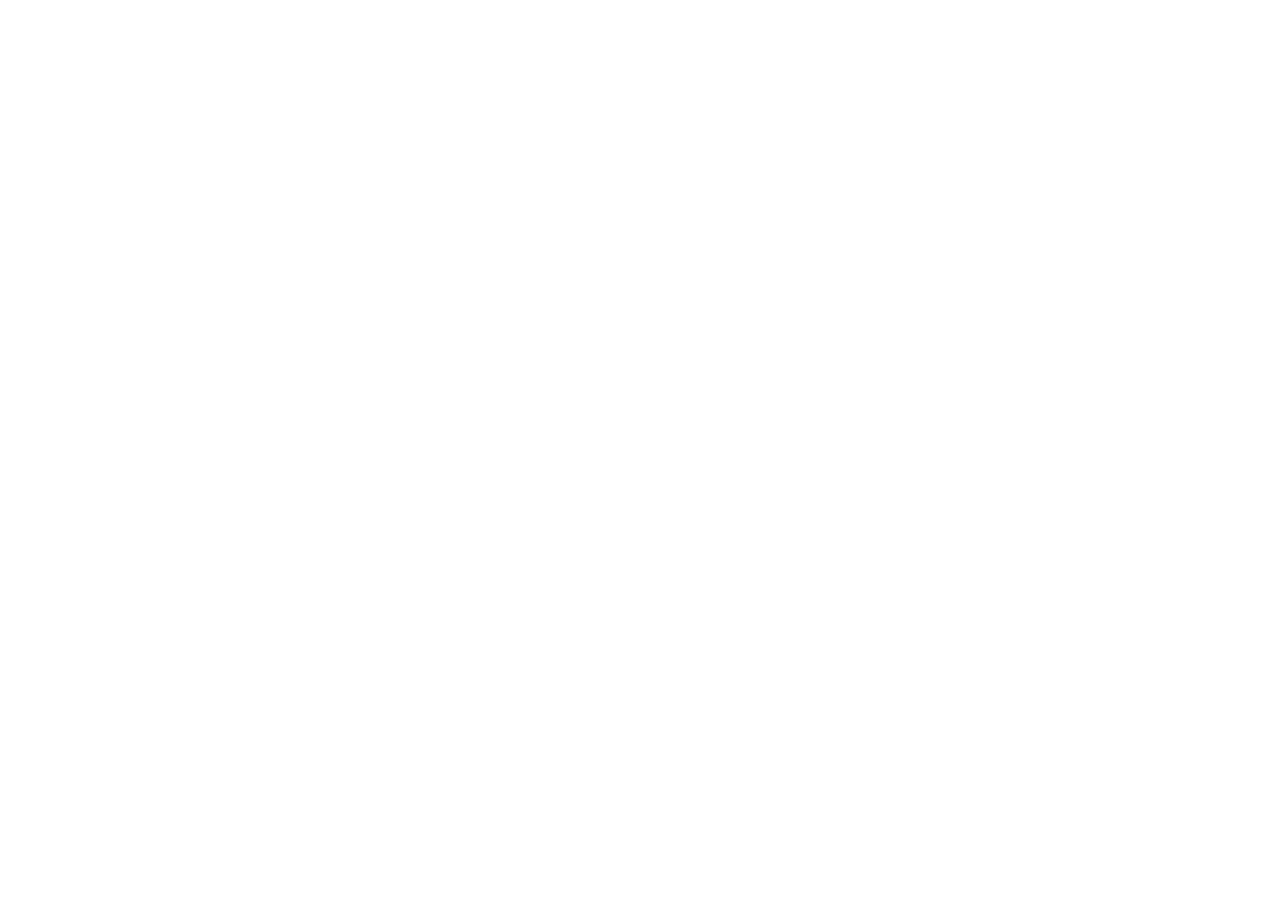
==== public/index.html @ 03f00405 "bug including of style sheet crashes server bug not all editable properties can be editted atm bug i" ====
<html ng-app='productManager'>
  <head>
    <meta charset="utf-8" />
    <title>Cheese Emporium</title>
    <link rel='stylesheet' href='stylesheets/style.css'>
  </head>
  <body>
    <div class='container' id='product-list-container' ui-view='productList'></div>
    <div class='container' id='product-editor-container' ui-view='productEditor'></div>

    <script type="text/javascript" src="https://code.jquery.com/jquery-2.1.4.min.js"></script>
    <script type="text/javascript" src="javascripts/lib/moment/moment.2.10.6/moment.js"></script>
    <script type="text/javascript" src="/bower_components/angular/angular.js"></script>
    <script type="text/javascript" src="/bower_components/angular-ui-router/release/angular-ui-router.min.js"></script>

    <script type="text/javascript" src='javascripts/services/services.js'></script>

    <script type="text/javascript" src='javascripts/productList/productList.js'></script>
    <script type="text/javascript" src='javascripts/productEditor/productEditor.js'></script>

    <script type="text/javascript" src="javascripts/app.js"></script>
  </body>
</html>
---- public/stylesheets/style.css ----
/* http://meyerweb.com/eric/tools/css/reset/
   v2.0 | 20110126
   License: none (public domain)
*/
/*  reset all styles bring to a base to work from*/
html, body, div, span, applet, object, iframe,
h1, h2, h3, h4, h5, h6, p, blockquote, pre,
a, abbr, acronym, address, big, cite, code,
del, dfn, em, img, ins, kbd, q, s, samp,
small, strike, strong, sub, sup, tt, var,
b, u, i, center,
dl, dt, dd, ol, ul, li,
fieldset, form, label, legend,
table, caption, tbody, tfoot, thead, tr, th, td,
article, aside, canvas, details, embed,
figure, figcaption, footer, header, hgroup,
menu, nav, output, ruby, section, summary,
time, mark, audio, video {
  margin: 0;
  padding: 0;
  border: 0;
  font-size: 100%;
  font: inherit;
  vertical-align: baseline;
}
/* HTML5 display-role reset for older browsers */
article, aside, details, figcaption, figure,
footer, header, hgroup, menu, nav, section {
  display: block;
}
body {
  line-height: 1;
}
ol, ul {
  list-style: none;
}
blockquote, q {
  quotes: none;
}
blockquote:before, blockquote:after,
q:before, q:after {
  content: '';
  content: none;
}
table {
  border-collapse: collapse;
  border-spacing: 0;
}

/* clear fix */
.container:before,
.container:after {
  content: "";
  display: table;
}
.container:after {
  clear: both;
}
.container {
  clear: both;
  *zoom: 1;
}

#product-list-container {
  float:left;
}

#product-editor-container {
  float:right;
}

#product-list { 
  list-style-type: none;
}
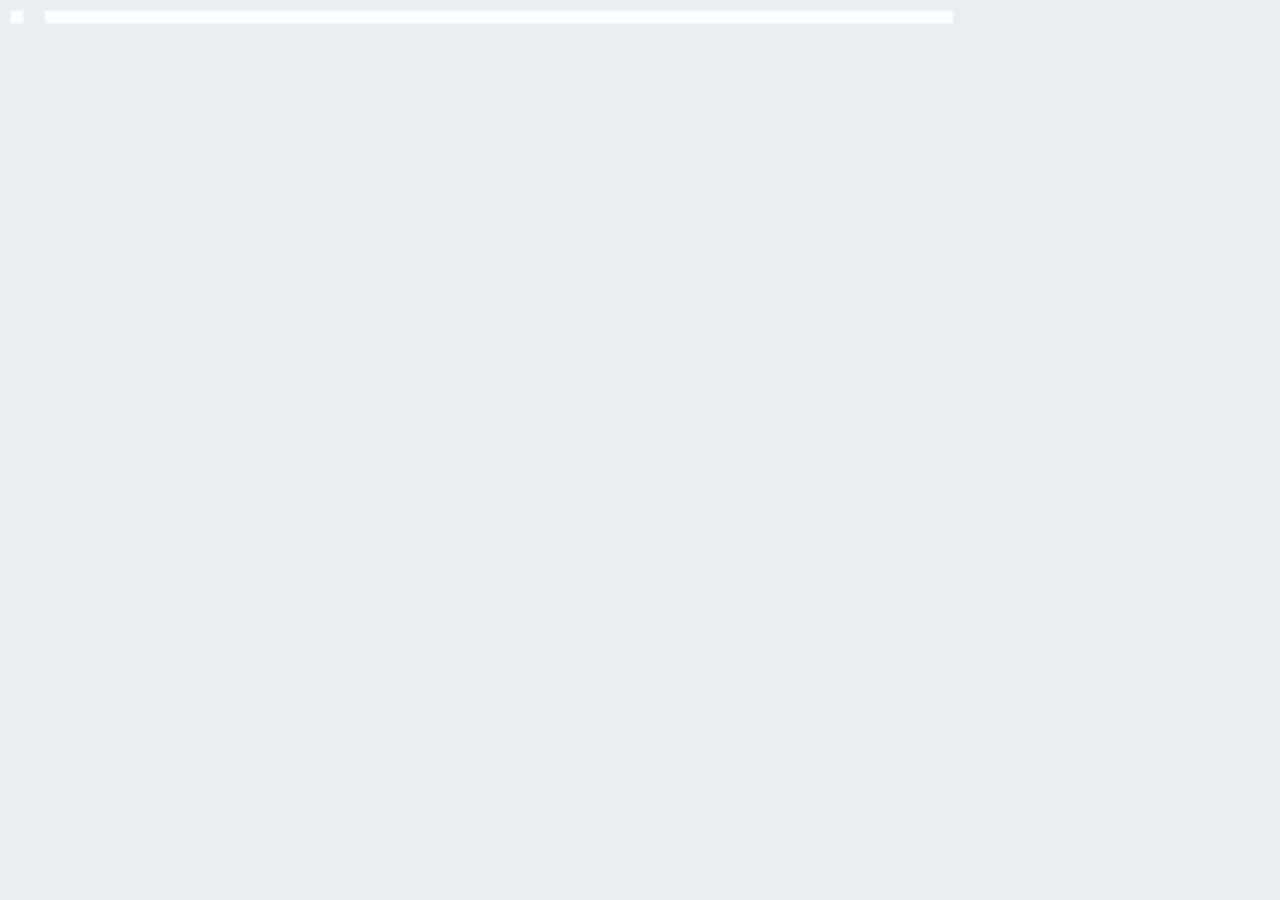
==== commit 27445c0c: "-changes to html structure and labeling -initial css" ====
--- a/public/index.html
+++ b/public/index.html
@@ -2,7 +2,7 @@
   <head>
     <meta charset="utf-8" />
     <title>Cheese Emporium</title>
-    <link rel='stylesheet' href='stylesheets/style.css'>
+    <link href='stylesheets/style.css' rel='stylesheet' type='text/css'> 
   </head>
   <body>
     <div class='container' id='product-list-container' ui-view='productList'></div>
--- a/public/stylesheets/style.css
+++ b/public/stylesheets/style.css
@@ -61,14 +61,150 @@
   *zoom: 1;
 }
 
+.container {
+  margin:5px;
+  padding: 5px;
+  border-style: solid;
+  border-color: #F5F6F7;
+  border-width: 2px;
+  background-color: #fff;
+}
+
+body {
+  font-family: 'Lucida Grande';
+  background-color: #EBEEF0;
+}
+
+button {
+  background-color: #96BF48;
+  color: #FFF;
+}
+
+button.destructive {
+  background-color: #CC4E4B;
+}
+
+#create-product-button {
+  display: block;
+}
+
 #product-list-container {
-  float:left;
+  display: inline-block;
+  float :left;
+  margin : 10px;
 }
 
 #product-editor-container {
-  float:right;
+  display: inline-block;
+  margin : 10px;
+  width: 70%;
 }
 
 #product-list { 
   list-style-type: none;
 }
+
+#product-list li {
+  margin:2px;
+  padding: 2px;
+  background-color: #EBEFF0;
+}
+
+#product-list li:hover{
+  background-color: #FAFEFF;
+}
+
+.button {
+  background-color: #96BF48;
+  color:#FFF;
+  padding: 2px;
+  margin:2px;
+}
+
+#identity-info-container {
+  border-width: 2px;
+  border-style: solid;
+  border-color: #96BF48;
+  padding: 0;
+  padding-bottom: 3px;
+}
+
+#identity-info-container * {
+  margin: 2px;
+  padding: 2px;
+}
+
+#title-container * {
+  display: inline-block;
+  padding: 0px 10px;
+  width: auto;
+  font-size: 24;
+}
+
+#title-container input {
+  border: 0;
+  font-size: 18px;
+  width:auto;
+}
+
+.label {
+  background-color: #96BF48;
+  color:#FFF;
+  width:auto;
+  padding: 2px;
+}
+
+#title-container {
+  border-style: solid;
+  border-width: 2px;
+  border-color: #96BF48;
+  background-color: #96BF48;
+  padding: 0;
+}
+
+#input-productType {
+  margin-left: 30px;
+  padding: 0 30px;
+  font-size: 18;
+}
+
+#images-container {
+  border-width: 2px;
+  border-style: solid;
+  border-color: #96BF48;
+  background-color: #F5F5F5;
+}
+
+#images-container * {
+  font-size: 24;
+}
+
+#images-container ul {
+  padding: 15px;
+  margin: 5px;
+}
+
+#images-container .product-image {
+  height: 128px;
+  width: 128px;
+}
+
+#tags-container {
+  border-width: 2px;
+  border-style: solid;
+  border-color: #96BF48;
+  padding: 0;
+}
+
+#tags-container * {
+  margin:2px;
+  padding: 2px;
+}
+
+#timestamp-info-container {
+  font-size: 12;
+  border-width: 2px;
+  border-style: solid;
+  border-color: #96BF48;
+}
+
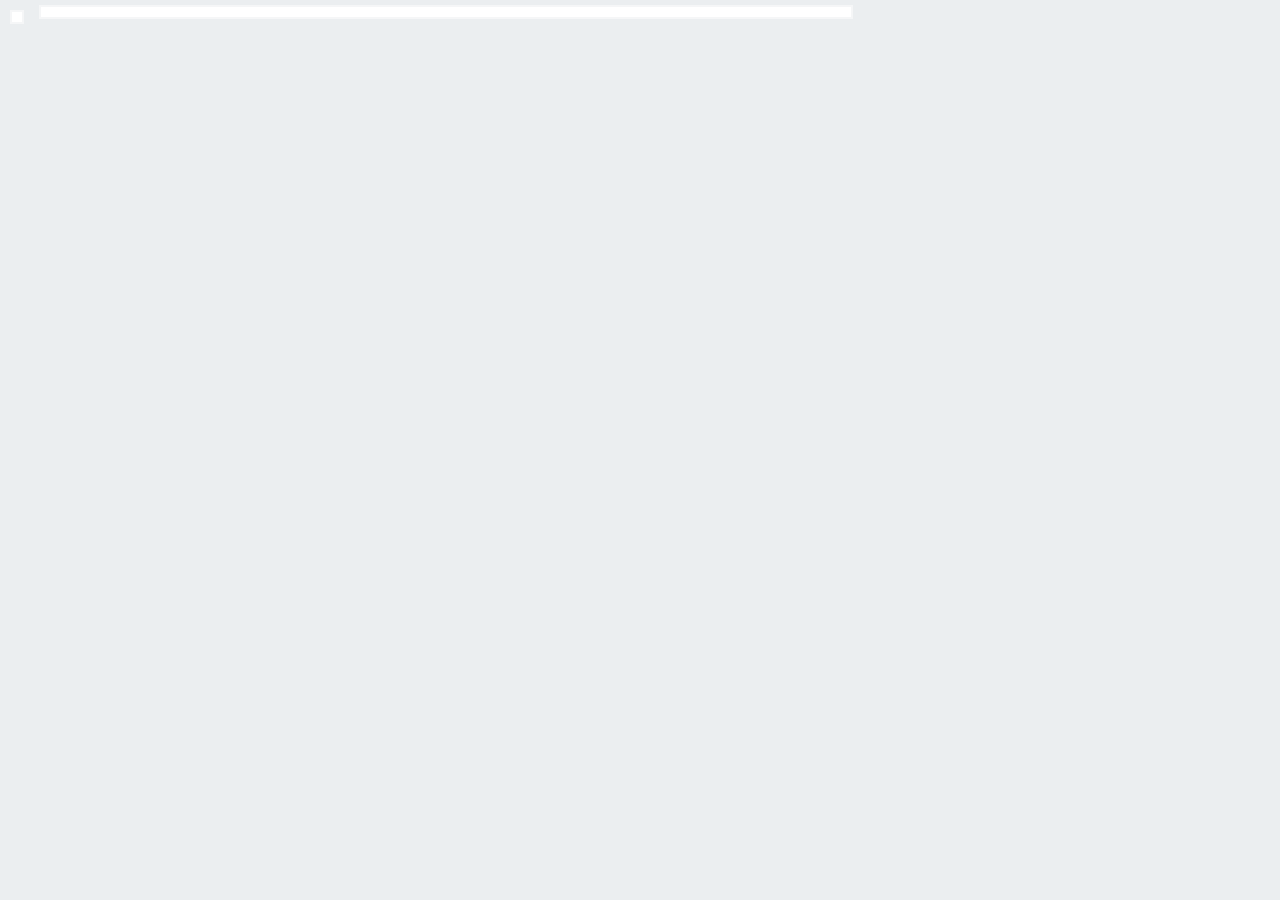
==== commit 9ae3b634: "." ====
--- a/public/stylesheets/style.css
+++ b/public/stylesheets/style.css
@@ -94,10 +94,18 @@
   margin : 10px;
 }
 
+#product-list-container div{
+  border-color: #96BF48;
+}
+
+#product-list-container div * {
+  margin: 2px;
+}
+
 #product-editor-container {
   display: inline-block;
-  margin : 10px;
-  width: 70%;
+  margin : 5px;
+  width: 800px;
 }
 
 #product-list { 
@@ -108,6 +116,7 @@
   margin:2px;
   padding: 2px;
   background-color: #EBEFF0;
+  cursor:default;
 }
 
 #product-list li:hover{
@@ -152,6 +161,7 @@
   color:#FFF;
   width:auto;
   padding: 2px;
+  cursor: default;
 }
 
 #title-container {
@@ -162,7 +172,7 @@
   padding: 0;
 }
 
-#input-productType {
+#identity-info-container input {
   margin-left: 30px;
   padding: 0 30px;
   font-size: 18;
@@ -177,11 +187,14 @@
 
 #images-container * {
   font-size: 24;
+  display: block; 
 }
 
 #images-container ul {
   padding: 15px;
   margin: 5px;
+  list-style-type: none;
+  display: inline-block;
 }
 
 #images-container .product-image {
@@ -189,6 +202,21 @@
   width: 128px;
 }
 
+#images-container input {
+  font-size: 14;
+}
+
+#html-body-container {
+  border-width: 2px;
+  border-style: solid;
+  border-color: #96BF48;
+}
+
+#html-body-container *{
+  margin: 2px;
+  font-size: 14;
+}
+
 #tags-container {
   border-width: 2px;
   border-style: solid;
@@ -199,6 +227,49 @@
 #tags-container * {
   margin:2px;
   padding: 2px;
+  cursor: default
+}
+
+#tags-container .tag {
+  font-size: 12;
+  border-radius: 2px;
+  background-color: #A5A5A5;
+  color: #FFF;
+  display: inline-block;
+  padding: 4px;
+}
+
+.delete-button {
+  color: #555;
+  background-color: #A5A5A5;
+  display: inline-block;
+}
+
+#tag-list {
+  list-style-type: none;
+}
+
+#variants-container {
+  border-width: 2px;
+  border-style: solid;
+  border-color: #96BF48;
+}
+
+#variants-container * {
+  margin: 2px;
+  padding: 2px;
+}
+
+#variants-container #options-values {
+  width: 60%;
+}
+
+#variants-container .label {
+  margin:1px;
+}
+
+#option-container input {
+  display: inline-block;
 }
 
 #timestamp-info-container {
@@ -208,3 +279,8 @@
   border-color: #96BF48;
 }
 
+#delete-object-button {
+  float:right;
+}
+
+
